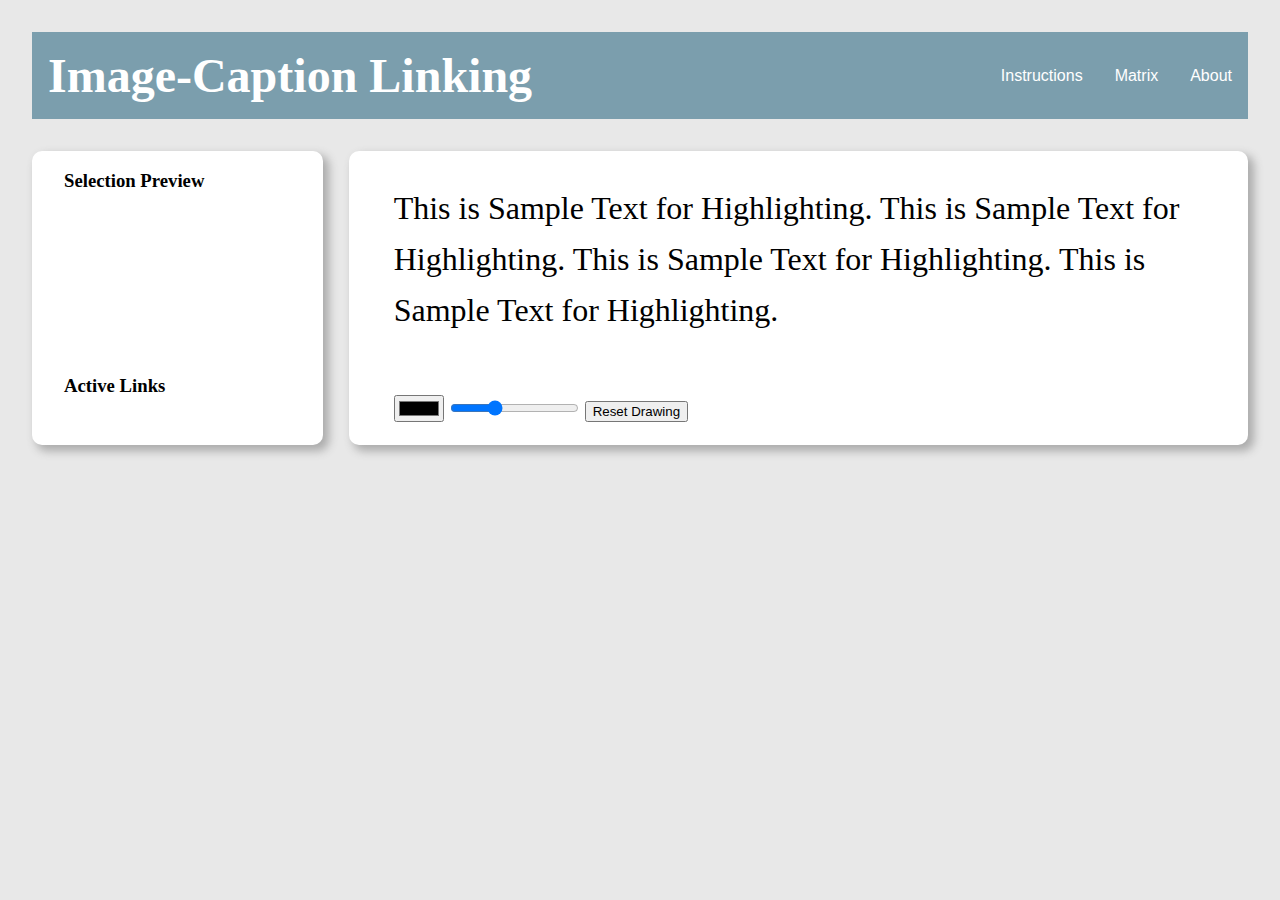
==== index.html @ 2c7b966f "began to implement tfjs-vis, and custom model" ====
<!DOCTYPE html>
<html lang="en">
<head>
    <meta charset="UTF-8">
    <meta http-equiv="X-UA-Compatible" content="IE=edge">
    <meta name="viewport" content="width=device-width, initial-scale=1.0">
    <title>"Project Name" - User Interface</title>
    <link rel="stylesheet" href="./CSS/styles.css">
    <script src="https://cdn.jsdelivr.net/npm/@tensorflow/tfjs"> </script>
    <script src="https://cdn.jsdelivr.net/npm/@tensorflow/tfjs-vis"></script>
    <script src="https://cdn.jsdelivr.net/npm/@tensorflow-models/coco-ssd"> </script>
</head>
<body>  
    <div id="title-bar" class="flex-container">
        <h1 class="main-title">Image-Caption Linking</h1>
        <button class="nav-btn" onclick="window.location.href='./HTML/instructions.html'">Instructions</button>
        <button class="nav-btn" onclick="window.location.href='./HTML/matrix.html'">Matrix</button>
        <button class="nav-btn">About</button>
    </div>
    <div class="flex-container">
        <div id="info-panel" class="user-panel">
            <svg id="line_cont" class="container_svg" width=20 height=20></svg>
                <svg id="corner_cont" class="container_svg" width=20 height=20>
                    <rect id="corner_0" class="marker" x=-10 y=-10 width=10 height=10 fill="var(--highlight)" class="marker" onmousedown="begin_edit(this.id)" onmouseup="end_edit(event)" onmousemove="mouse_move(event)"></rect>
                    <rect id="corner_1" class="marker" x=-10 y=-10 width=10 height=10 fill="var(--highlight)" class="marker" onmousedown="begin_edit(this.id)" onmouseup="end_edit(event)" onmousemove="mouse_move(event)"></rect>
                    <rect id="corner_2" class="marker" x=-10 y=-10 width=10 height=10 fill="var(--highlight)" class="marker" onmousedown="begin_edit(this.id)" onmouseup="end_edit(event)" onmousemove="mouse_move(event)"></rect>
                    <rect id="corner_3" class="marker" x=-10 y=-10 width=10 height=10 fill="var(--highlight)" class="marker" onmousedown="begin_edit(this.id)" onmouseup="end_edit(event)" onmousemove="mouse_move(event)"></rect>
                    <rect id="center" class="marker" x=-10 y=-10 width=10 height=10 fill="var(--highlight)" class="marker" onmousedown="begin_move(event)" onmouseup="end_move()" onmousemove="mouse_move(event)"></rect>
                    <text id="label_text" class="svg_text"></text>
                </svg>  
            <h3>Selection Preview</h3>
            <canvas class="preview-canvas">
                <p>Selection Preview Failed to Load</p>
            </canvas>
            <div id="link-panel">
                <h3>Active Links</h3>
                <ul id="link-list"></ul>
            </div>
        </div>
        <div id="main-panel" class="user-panel">
            <p class="caption-text" id="caption-text">This is Sample Text for Highlighting. This is Sample Text for Highlighting. This is Sample Text for Highlighting. This is Sample Text for Highlighting.</p>
            <div id="drawing-panel">
                <div id="drawing-parent">
                    <img src="images/img0007.jpg" alt="" id="base-img" draggable="false">
                    <svg xmlns="http://www.w3.org/2000/svg" class="svg_cont" id="svg_cont" onmousedown="begin_draw(event)" onmouseup="end_draw(event)" onmousemove="mouse_move(event)">
                    </svg>
                </div>
            
                <div id="controls">
                    <input type="color">
                    <input type="range" min="1" max="4" value="2">
                    <button onclick="reset_image()">Reset Drawing</button>
                    <div id=rename_controls>
                        <h3>Rename Rectangle</h3>
                        <input type="text" id="name_input" value="Enter Name">
                        <button onclick="set_name()" id="rename_btn">Submit</button>
                    </div>
                </div>
            </div>
        </div>
    </div>


    <div id="context-menu">
        <div class="menu-item"><button class="menu-button" id="hilite_btn" onclick="highlight()">Highlight Selection</button></div>
        <div class="menu-item"><button class="menu-button" id="unhilite_btn" onclick="unhighlight()">Unhighlight Word</button></div>
        <div class="menu-item"><button class="menu-button" id="unlink_word_btn" onclick="unlink_word()">Remove All Links</button></div>
        <div class="menu-item"><button class="menu-button" id="delete_rect_btn" onclick="delete_rect()">Delete Rectangle</button></div>
        <div class="menu-item"><button class="menu-button" id="rename_rect_btn" onclick="start_rename()">Rename Rectangle</button></div>
        <div class="menu-item"><button class="menu-button" id="delete_link_btn" onclick="delete_link()">Delete Link</button></div>
        <!--<div class="menu-item"><button class="menu-button">Option 3</button></div>-->
    </div>

    <script src="lib/d3.min.js"></script>
    
    <script src="src/classes.js"></script>
    
    <script src="src/drag.js"></script>
    <script src="src/rect_edit.js"></script>
    <script src="src/draw.js"></script>
    <script src="src/object_detection.js"></script>
    <script src="src/context_menu.js"></script>

    


</body>
</html>
---- CSS/styles.css ----
:root {
    --main-dark: #7b9ead;
    --mid: #e8e8e8;
    --light: #ffffff;
    --dark-acc: #54724a;
    --light-acc: #9fc891;
    --off-white:  #ffffff;
    --light-text: #FFFFFF;
    --dark-text: #000000;
    --highlight: #6bff8c;
    --shadow: #ababab;
}

body {
    user-select: none;
    margin: 0;
    overflow-x: hidden;
    background-color: var(--mid);
    overflow: overlay;
}

p {
    margin-block-start: 0px;
    line-height: 1.6;
    max-width: 60ch;
}

.flex-container {
    margin-top: 2.5%;
    margin-bottom: 2.5%;
    width: 100%;
    display: flex;
    flex-direction: row;
}

.container_svg {
    position: absolute;
    margin:0;
    overflow: visible;
    z-index: 99 !important;
}

.user-panel {
    position: relative;
    border-radius: 10px;
    width: 100%;
    background-color: var(--off-white);
    box-shadow: 5px 5px 10px 1px var(--shadow);
}

#info-panel {
    padding-left: 2.5%;
    width: 21.25%;
    margin-left: 2.5%;
    margin-right: 1%;
    
}

.preview-canvas {
    width: 50%;
    height: 15vh;
    margin-left: 20%;
    margin-top: 2.5%;
}

#main-panel {
    padding-top: 2em;
    width: 73.75%;
    margin-left: 1%;
    margin-right: 2.5%;
}

.highlighted-text {
    background-color: var(--highlight);
}

.caption-text {
    user-select: text;
    width: 95%;
    padding-left: 5%;
    font-size: 32px;
}

#base-img {
    max-height: 50vh;
    max-width: 50%;
    margin-left: 5%;
    margin-top: 2.5%;
}

#svg_cont {
    
    top: 0;
    left: 0;
    margin-left: 5%;
    margin-top: 2.5%;
    z-index: 2;
    position: absolute;
}

#drawing-parent {
    position: relative;
}

.marker {
    position:absolute;
    display: none;
}

.vis-marker {
    position:absolute;
    display: block;
}

.selected_link {
    transition-duration: .1s;
    stroke-width: 5px;
}

path {
    /* stroke: var(--light-acc); */
    stroke-width: 2;
    fill: none;
}

.svg_text {
    stroke: var(--dark-text);
    fill: var(--light-text);
    stroke-width: 1px;
    font: bold 20px sans-serif;
}

.finished_rect:hover {
    transition-duration: 0.1s;
    stroke-width: 4px;
    stroke-opacity: 0.5;
}

.selected {
    stroke-width: 4px;
    transition-duration: 0.1s;
    stroke-dasharray: 5,5;
}

#controls {
    margin-bottom: 2.5%;
    margin-left: 5%;
}

#title-bar {
    width: 95%;
    margin-left: 2.5%;
    margin-right: 2.5%;
    background-color: var(--main-dark);
    color: var(--light-text);
}

.main-title {
    padding-top: 1rem;
    padding-left: 1rem;
    padding-bottom: 1rem;
    width: 90%;
    font-size: 48px;
    margin: 0;
}

.nav-btn {
    /* width: 5%; */
    padding-left: 1rem;
    padding-right: 1rem;
    background-color: var(--main-dark);
    font-size: 16px;
    border: none;
    color: var(--light-text);
    transition-duration: 0.25s;
}

.nav-btn:hover {
    background-color: var(--mid);
    font-size: 20px;
    color: var(--dark-text);
    transition-duration: 0.25s;
}

#context-menu {
    position: fixed;
    z-index: 10000;
    width: 170px;
    background: var(--main-dark);
    border: 2px solid var(--main-dark);
    display: none;
}

#context-menu.visible {
    display: block;
}

#context-menu .menu-item {
    width: inherit;
    margin: 5px 0px;
    cursor: pointer;
}

.menu-button {
    padding: 0;
    font-size: 18px;
    width: inherit;
    background-color: var(--main-dark);
    border: none;
    color: var(--light-text);
    display: none;
    transition-duration: 0.4s;
}

button.visible {
    padding-top: 4px;
    padding-bottom: 4px;
    display: block;
    padding: 8px;
}

.menu-button:hover {
    background-color: var(--mid);
    color: var(--dark-text);
}

#rename_controls {
    display: none;
}

#rename_controls.visible {
    display: block;
}
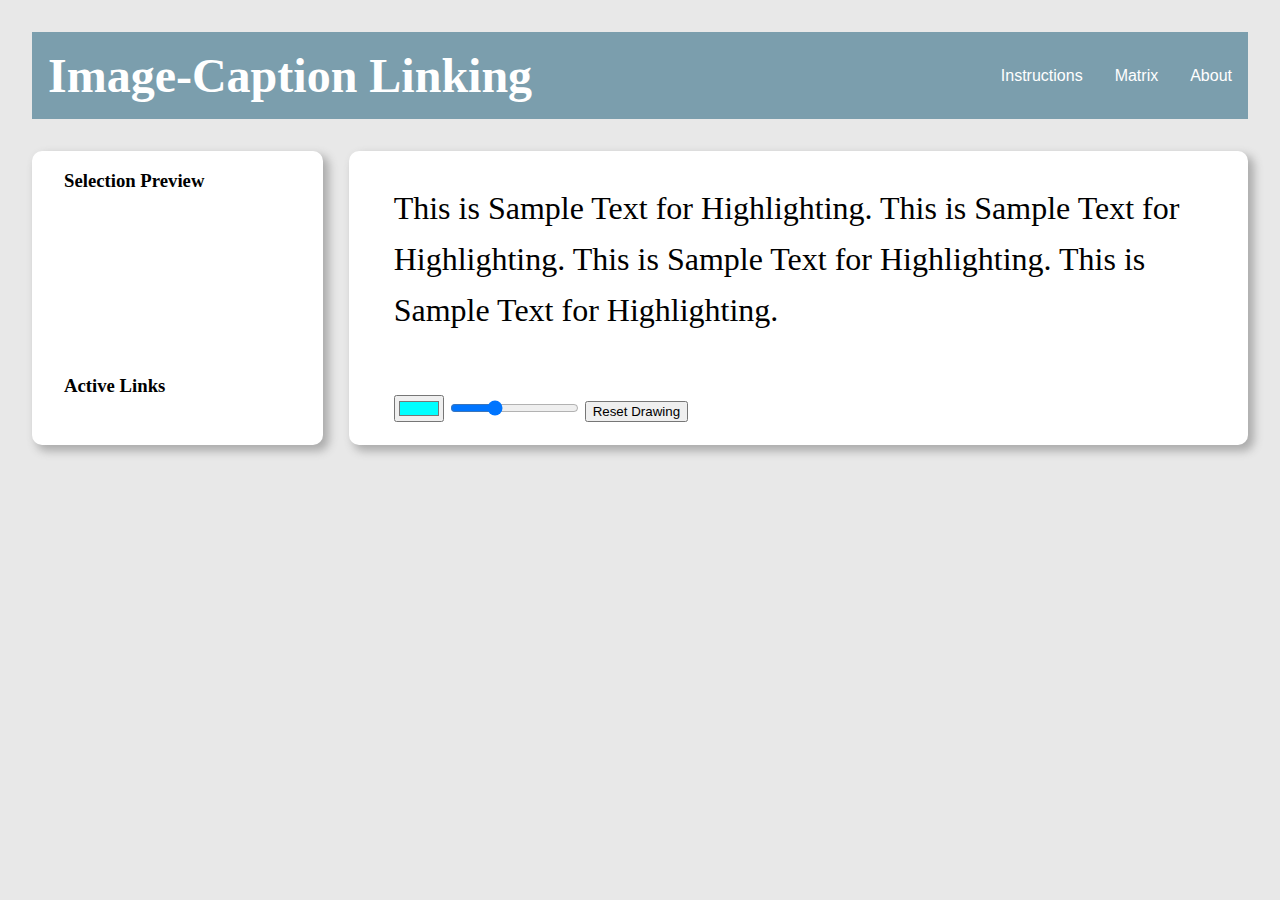
==== commit b00e89f7: "Added the ability to draw new rectangles, and refined the processes of moving and editing them" ====
--- a/index.html
+++ b/index.html
@@ -7,10 +7,11 @@
     <title>"Project Name" - User Interface</title>
     <link rel="stylesheet" href="./CSS/styles.css">
     <script src="https://cdn.jsdelivr.net/npm/@tensorflow/tfjs"> </script>
-    <script src="https://cdn.jsdelivr.net/npm/@tensorflow/tfjs-vis"></script>
+    <script src="https://cdn.jsdelivr.net/npm/@tensorflow/tfjs-vis"></script> 
     <script src="https://cdn.jsdelivr.net/npm/@tensorflow-models/coco-ssd"> </script>
+
 </head>
-<body>  
+<body>
     <div id="title-bar" class="flex-container">
         <h1 class="main-title">Image-Caption Linking</h1>
         <button class="nav-btn" onclick="window.location.href='./HTML/instructions.html'">Instructions</button>
@@ -20,14 +21,6 @@
     <div class="flex-container">
         <div id="info-panel" class="user-panel">
             <svg id="line_cont" class="container_svg" width=20 height=20></svg>
-                <svg id="corner_cont" class="container_svg" width=20 height=20>
-                    <rect id="corner_0" class="marker" x=-10 y=-10 width=10 height=10 fill="var(--highlight)" class="marker" onmousedown="begin_edit(this.id)" onmouseup="end_edit(event)" onmousemove="mouse_move(event)"></rect>
-                    <rect id="corner_1" class="marker" x=-10 y=-10 width=10 height=10 fill="var(--highlight)" class="marker" onmousedown="begin_edit(this.id)" onmouseup="end_edit(event)" onmousemove="mouse_move(event)"></rect>
-                    <rect id="corner_2" class="marker" x=-10 y=-10 width=10 height=10 fill="var(--highlight)" class="marker" onmousedown="begin_edit(this.id)" onmouseup="end_edit(event)" onmousemove="mouse_move(event)"></rect>
-                    <rect id="corner_3" class="marker" x=-10 y=-10 width=10 height=10 fill="var(--highlight)" class="marker" onmousedown="begin_edit(this.id)" onmouseup="end_edit(event)" onmousemove="mouse_move(event)"></rect>
-                    <rect id="center" class="marker" x=-10 y=-10 width=10 height=10 fill="var(--highlight)" class="marker" onmousedown="begin_move(event)" onmouseup="end_move()" onmousemove="mouse_move(event)"></rect>
-                    <text id="label_text" class="svg_text"></text>
-                </svg>  
             <h3>Selection Preview</h3>
             <canvas class="preview-canvas">
                 <p>Selection Preview Failed to Load</p>
@@ -42,12 +35,12 @@
             <div id="drawing-panel">
                 <div id="drawing-parent">
                     <img src="images/img0007.jpg" alt="" id="base-img" draggable="false">
-                    <svg xmlns="http://www.w3.org/2000/svg" class="svg_cont" id="svg_cont" onmousedown="begin_draw(event)" onmouseup="end_draw(event)" onmousemove="mouse_move(event)">
+                    <svg xmlns="http://www.w3.org/2000/svg" class="svg_cont" id="svg_cont" onmousedown="begin_draw(event)">
                     </svg>
                 </div>
             
                 <div id="controls">
-                    <input type="color">
+                    <input type="color" value="#00FFFF">
                     <input type="range" min="1" max="4" value="2">
                     <button onclick="reset_image()">Reset Drawing</button>
                     <div id=rename_controls>
@@ -73,8 +66,11 @@
 
     <script src="lib/d3.min.js"></script>
     
-    <script src="src/classes.js"></script>
-    
+    <script src="src/classes/classes.js"></script>
+    <script src="src/classes/controller.js"></script>
+    <script src="src/classes/link.js"></script>
+    <script src="src/classes/rect.js"></script>
+
     <script src="src/drag.js"></script>
     <script src="src/rect_edit.js"></script>
     <script src="src/draw.js"></script>
--- a/CSS/styles.css
+++ b/CSS/styles.css
@@ -94,6 +94,7 @@
     left: 0;
     margin-left: 5%;
     margin-top: 2.5%;
+    overflow: visible;
     z-index: 2;
     position: absolute;
 }
@@ -102,9 +103,25 @@
     position: relative;
 }
 
+.corner {
+    cursor: crosshair;
+}
+
+.center {
+    cursor: move;
+}
+
 .marker {
     position:absolute;
     display: none;
+}
+
+#tracker {
+    display: none;
+}
+
+#tracker.visible {
+    display:block;
 }
 
 .vis-marker {
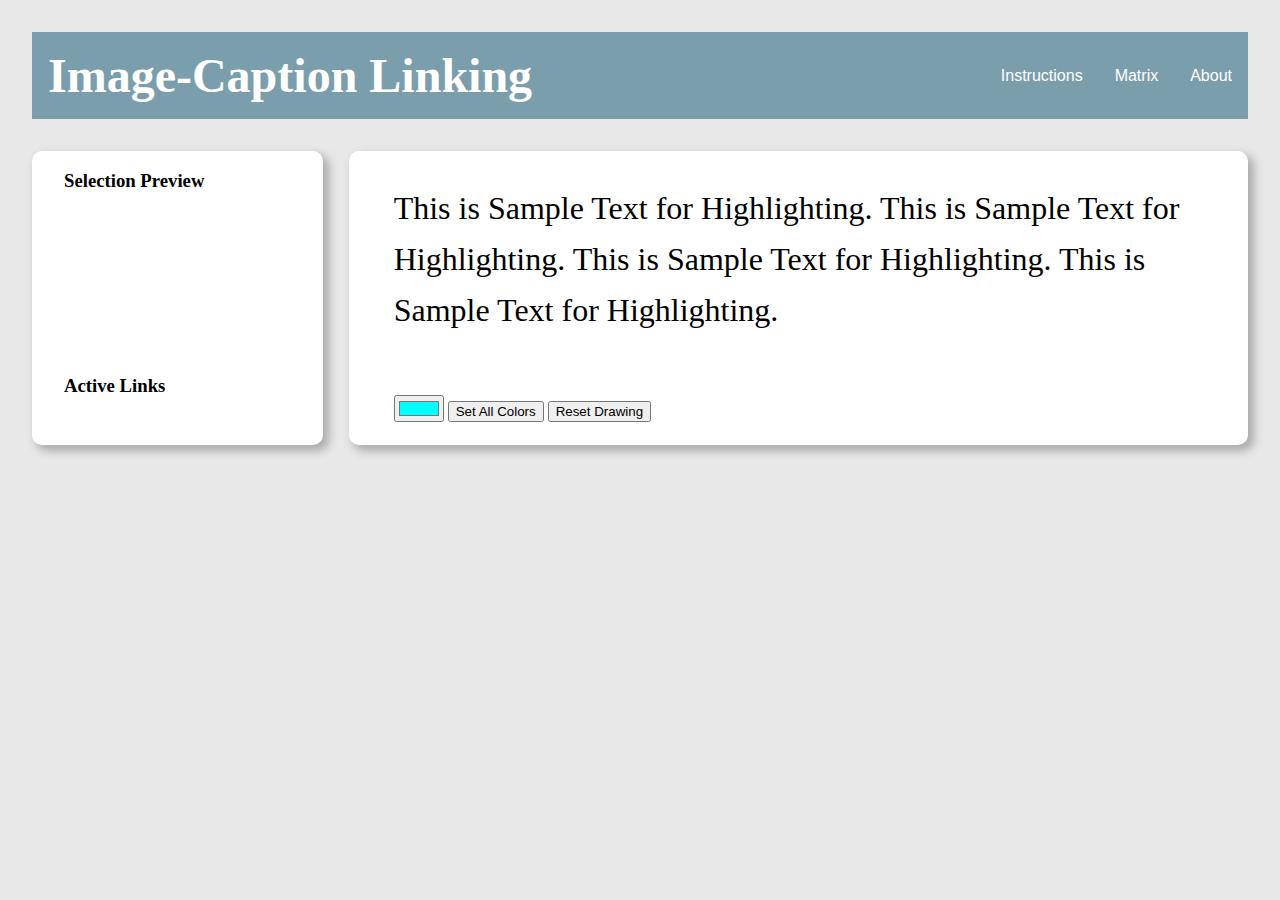
==== commit 3e0fbd99: "Moved object_detection.js code into draw.js, added the ability to change the color of rects after th" ====
--- a/index.html
+++ b/index.html
@@ -41,7 +41,7 @@
             
                 <div id="controls">
                     <input type="color" value="#00FFFF">
-                    <input type="range" min="1" max="4" value="2">
+                    <button onclick="change_colors()">Set All Colors</button>
                     <button onclick="reset_image()">Reset Drawing</button>
                     <div id=rename_controls>
                         <h3>Rename Rectangle</h3>
@@ -60,6 +60,7 @@
         <div class="menu-item"><button class="menu-button" id="unlink_word_btn" onclick="unlink_word()">Remove All Links</button></div>
         <div class="menu-item"><button class="menu-button" id="delete_rect_btn" onclick="delete_rect()">Delete Rectangle</button></div>
         <div class="menu-item"><button class="menu-button" id="rename_rect_btn" onclick="start_rename()">Rename Rectangle</button></div>
+        <div class="menu-item"><button class="menu-button" id="set_color_btn" onclick="set_rect_color()">Rename Rectangle</button></div>
         <div class="menu-item"><button class="menu-button" id="delete_link_btn" onclick="delete_link()">Delete Link</button></div>
         <!--<div class="menu-item"><button class="menu-button">Option 3</button></div>-->
     </div>
--- a/CSS/styles.css
+++ b/CSS/styles.css
@@ -88,6 +88,10 @@
     margin-top: 2.5%;
 }
 
+.hide-cursor {
+    cursor: none;
+}
+
 #svg_cont {
     
     top: 0;
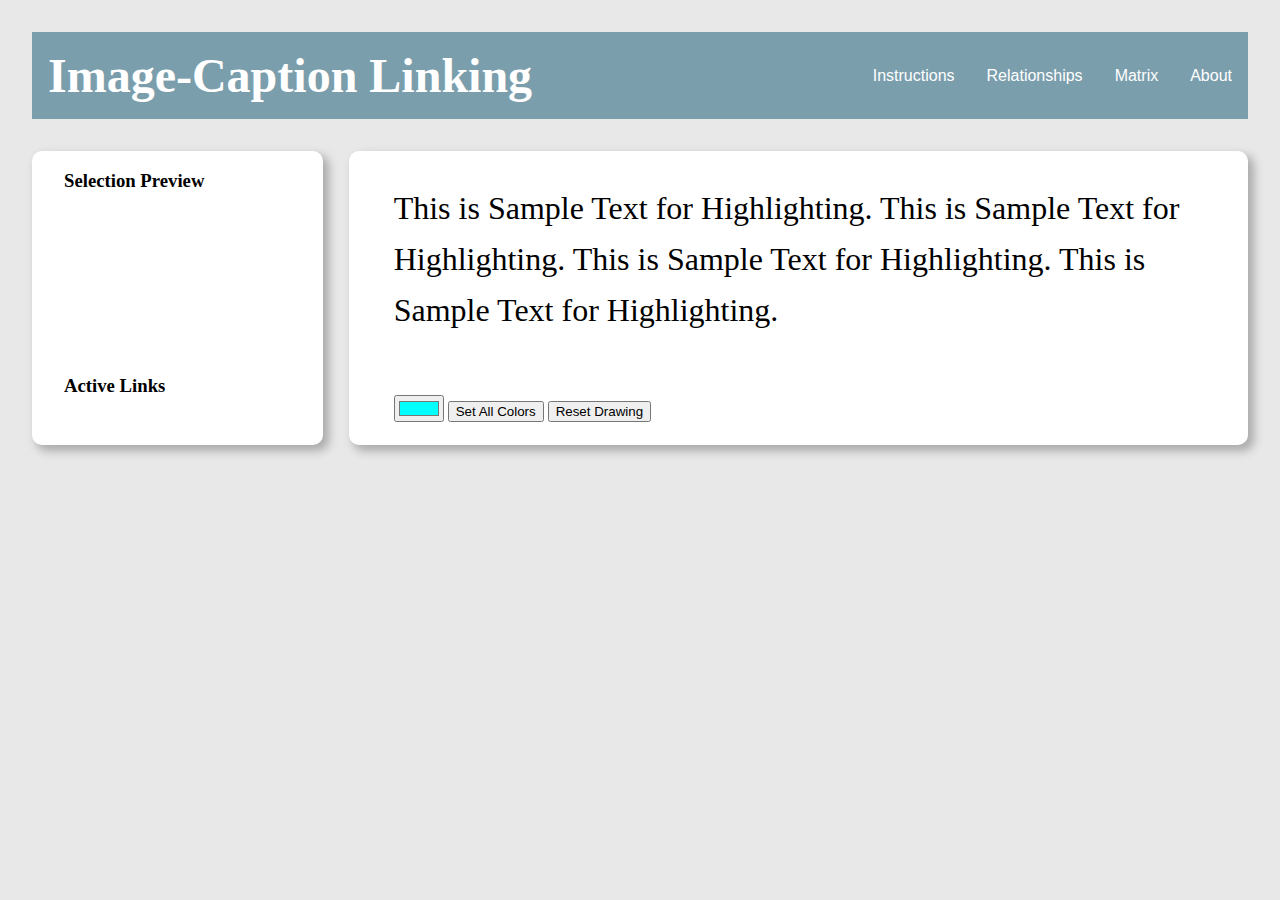
==== commit fd4bae7d: "Added a function to allow users to visualize a bipartite graph" ====
--- a/index.html
+++ b/index.html
@@ -15,6 +15,7 @@
     <div id="title-bar" class="flex-container">
         <h1 class="main-title">Image-Caption Linking</h1>
         <button class="nav-btn" onclick="window.location.href='./HTML/instructions.html'">Instructions</button>
+        <button class="nav-btn" onclick="window.location.href='./HTML/relationships.html'">Relationships</button>
         <button class="nav-btn" onclick="window.location.href='./HTML/matrix.html'">Matrix</button>
         <button class="nav-btn">About</button>
     </div>
@@ -58,9 +59,9 @@
         <div class="menu-item"><button class="menu-button" id="hilite_btn" onclick="highlight()">Highlight Selection</button></div>
         <div class="menu-item"><button class="menu-button" id="unhilite_btn" onclick="unhighlight()">Unhighlight Word</button></div>
         <div class="menu-item"><button class="menu-button" id="unlink_word_btn" onclick="unlink_word()">Remove All Links</button></div>
-        <div class="menu-item"><button class="menu-button" id="delete_rect_btn" onclick="delete_rect()">Delete Rectangle</button></div>
-        <div class="menu-item"><button class="menu-button" id="rename_rect_btn" onclick="start_rename()">Rename Rectangle</button></div>
-        <div class="menu-item"><button class="menu-button" id="set_color_btn" onclick="set_rect_color()">Rename Rectangle</button></div>
+        <div class="menu-item"><button class="menu-button" id="delete_rect_btn" onclick="delete_rect()">Delete</button></div>
+        <div class="menu-item"><button class="menu-button" id="rename_rect_btn" onclick="start_rename()">Rename</button></div>
+        <div class="menu-item"><button class="menu-button" id="set_color_btn" onclick="set_rect_color()">Set Color</button></div>
         <div class="menu-item"><button class="menu-button" id="delete_link_btn" onclick="delete_link()">Delete Link</button></div>
         <!--<div class="menu-item"><button class="menu-button">Option 3</button></div>-->
     </div>
@@ -75,7 +76,6 @@
     <script src="src/drag.js"></script>
     <script src="src/rect_edit.js"></script>
     <script src="src/draw.js"></script>
-    <script src="src/object_detection.js"></script>
     <script src="src/context_menu.js"></script>
 
     
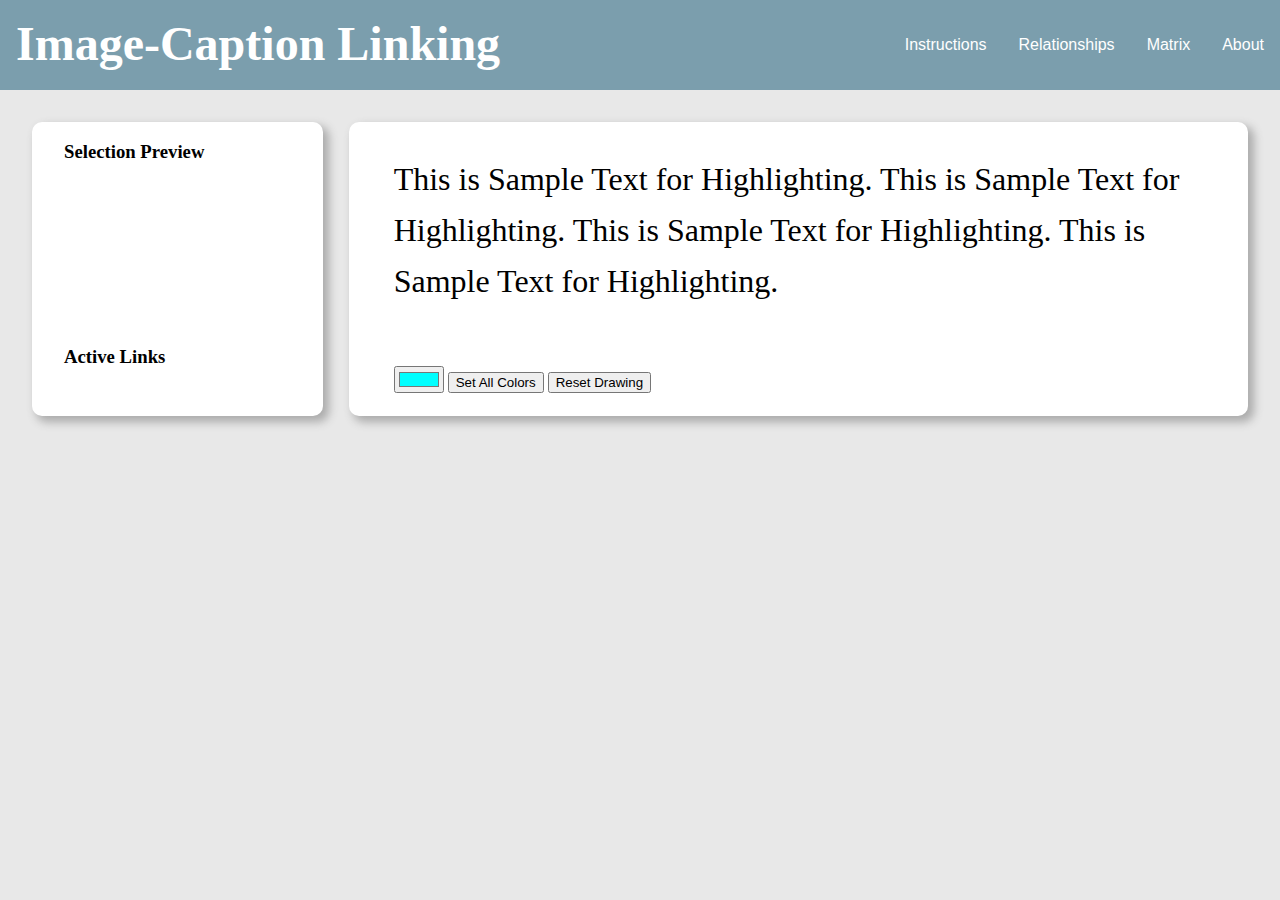
==== commit f06fbf9b: "Major changes to file structure of the project, as well as extensive changes to the 'relationships' " ====
--- a/index.html
+++ b/index.html
@@ -35,7 +35,7 @@
             <p class="caption-text" id="caption-text">This is Sample Text for Highlighting. This is Sample Text for Highlighting. This is Sample Text for Highlighting. This is Sample Text for Highlighting.</p>
             <div id="drawing-panel">
                 <div id="drawing-parent">
-                    <img src="images/img0007.jpg" alt="" id="base-img" draggable="false">
+                    <img src="" alt="" id="base-img" draggable="false">
                     <svg xmlns="http://www.w3.org/2000/svg" class="svg_cont" id="svg_cont" onmousedown="begin_draw(event)">
                     </svg>
                 </div>
@@ -67,16 +67,16 @@
     </div>
 
     <script src="lib/d3.min.js"></script>
-    
-    <script src="src/classes/classes.js"></script>
-    <script src="src/classes/controller.js"></script>
-    <script src="src/classes/link.js"></script>
-    <script src="src/classes/rect.js"></script>
+    <script src="settings.js"></script>
+    <script src="src/image_linking/classes/classes.js"></script>
+    <script src="src/image_linking/classes/controller.js"></script>
+    <script src="src/image_linking/classes/link.js"></script>
+    <script src="src/image_linking/classes/rect.js"></script>
 
-    <script src="src/drag.js"></script>
-    <script src="src/rect_edit.js"></script>
-    <script src="src/draw.js"></script>
-    <script src="src/context_menu.js"></script>
+    <script src="src/image_linking/events/drag.js"></script>
+    <script src="src/image_linking/events/rect_edit.js"></script>
+    <script src="src/image_linking/events/draw.js"></script>
+    <script src="src/image_linking/events/context_menu.js"></script>
 
     
 
--- a/CSS/styles.css
+++ b/CSS/styles.css
@@ -169,11 +169,13 @@
 }
 
 #title-bar {
-    width: 95%;
-    margin-left: 2.5%;
-    margin-right: 2.5%;
+    width: 100%;
+    margin-left: 0;
+    margin-right: 0;
+    margin-top: 0px;
     background-color: var(--main-dark);
     color: var(--light-text);
+    height: 90px;
 }
 
 .main-title {
